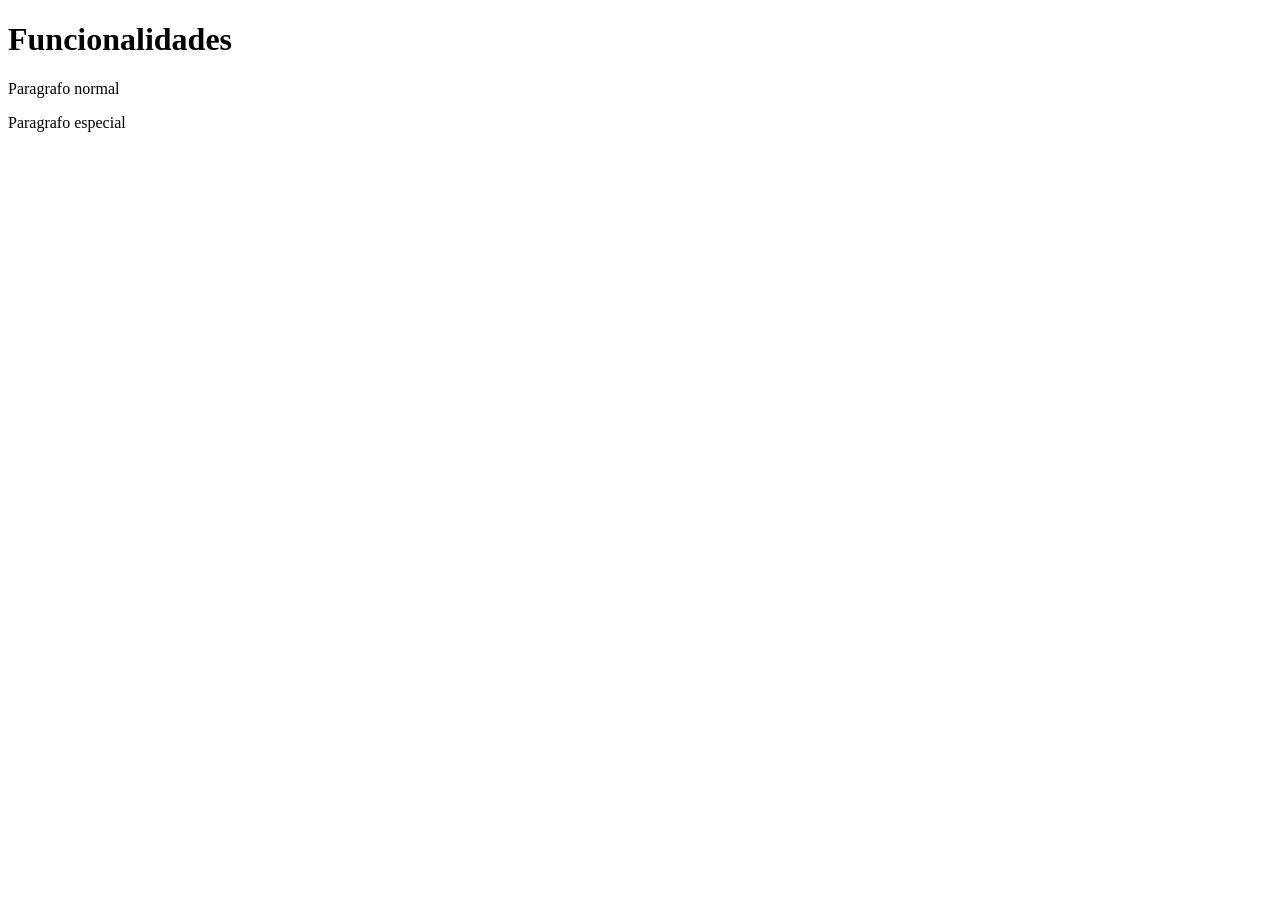
==== functions/index.html @ 3b5be5c5 "feat(index): Sass mixins" ====
<!DOCTYPE html>
<html lang="en">
	<head>
		<meta charset="UTF-8" />
		<meta http-equiv="X-UA-Compatible" content="IE=edge" />
		<meta name="viewport" content="width=device-width, initial-scale=1.0" />
		<link rel="stylesheet" href="/css/style.css" />
		<title>Funcionalidades</title>
	</head>
	<body>
		<h1 class="c-title">Funcionalidades</h1>
		<p class="c-text">Paragrafo normal</p>
		<p class="c-text--especial">Paragrafo especial</p>
	</body>
</html>
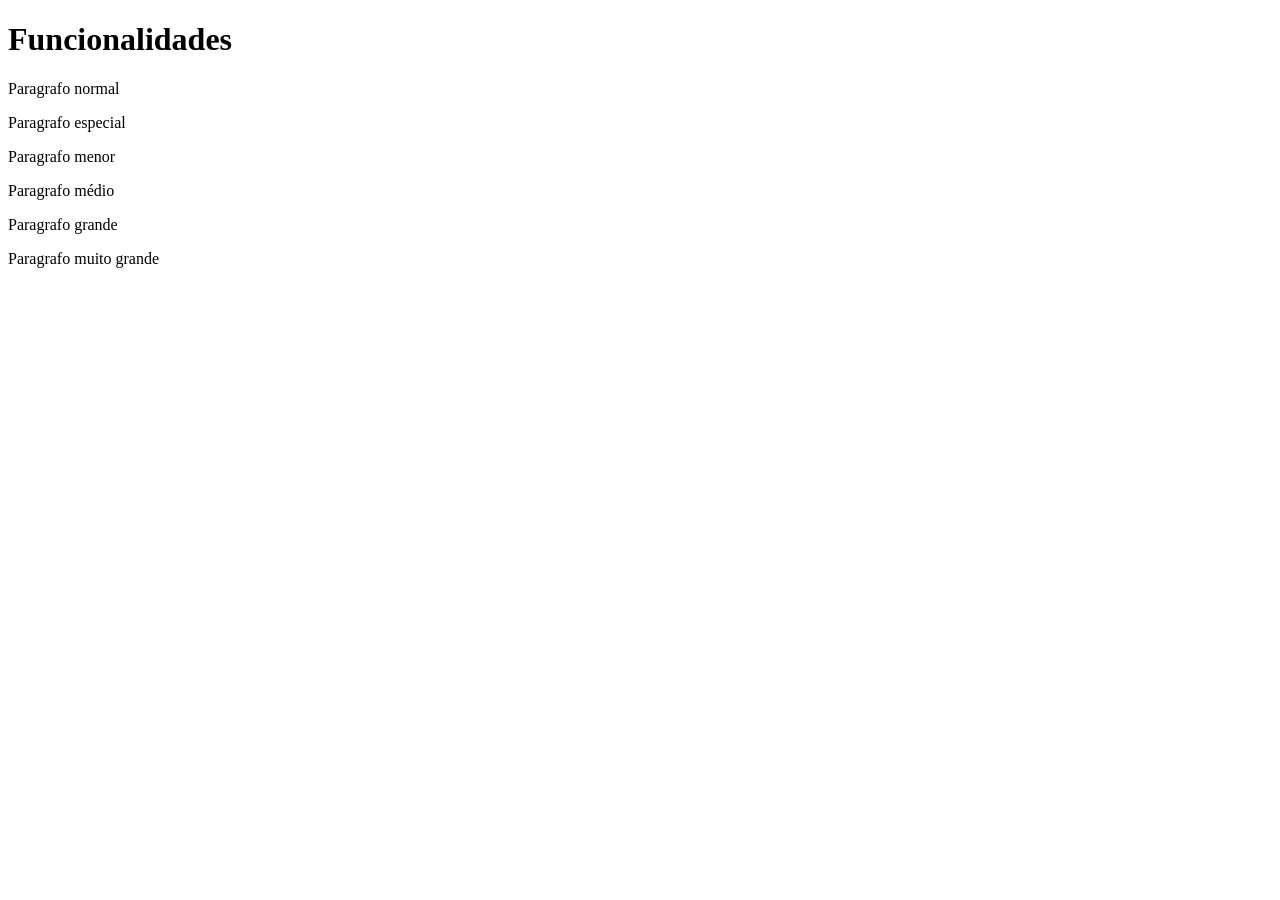
==== commit a70e8fa1: "feat(mixins): Sass mixins com parametros" ====
--- a/functions/index.html
+++ b/functions/index.html
@@ -11,5 +11,9 @@
 		<h1 class="c-title">Funcionalidades</h1>
 		<p class="c-text">Paragrafo normal</p>
 		<p class="c-text--especial">Paragrafo especial</p>
+		<p class="c-text c-text--small">Paragrafo menor</p>
+		<p class="c-text c-text--medium">Paragrafo médio</p>
+		<p class="c-text c-text--large">Paragrafo grande</p>
+		<p class="c-text c-text--biggest">Paragrafo muito grande</p>
 	</body>
 </html>
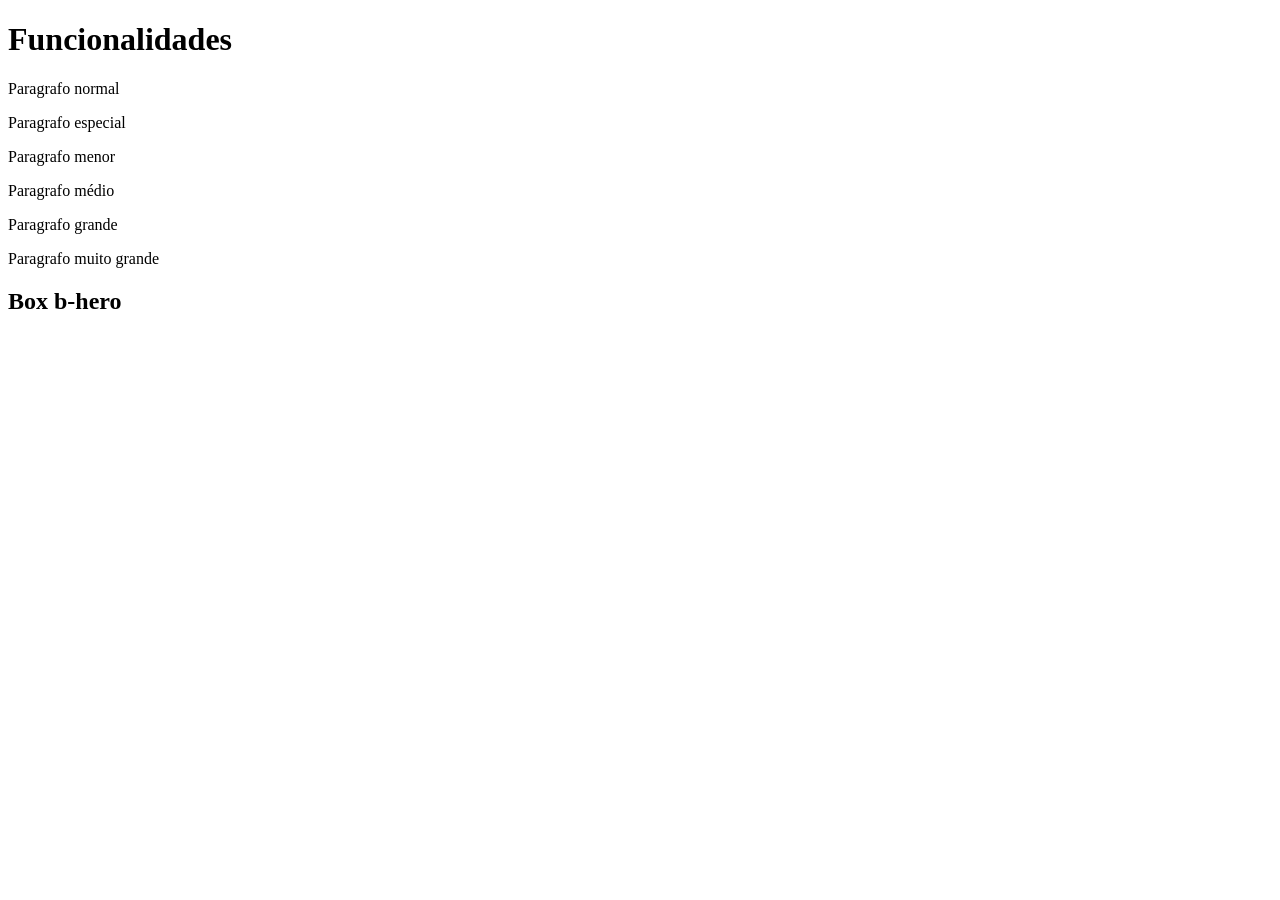
==== commit 02810f83: "feat(mixin): calc on sass" ====
--- a/functions/index.html
+++ b/functions/index.html
@@ -15,5 +15,8 @@
 		<p class="c-text c-text--medium">Paragrafo médio</p>
 		<p class="c-text c-text--large">Paragrafo grande</p>
 		<p class="c-text c-text--biggest">Paragrafo muito grande</p>
+		<div class="b-hero">
+			<h2 class="c-title-2">Box b-hero</h2>
+		</div>
 	</body>
 </html>
